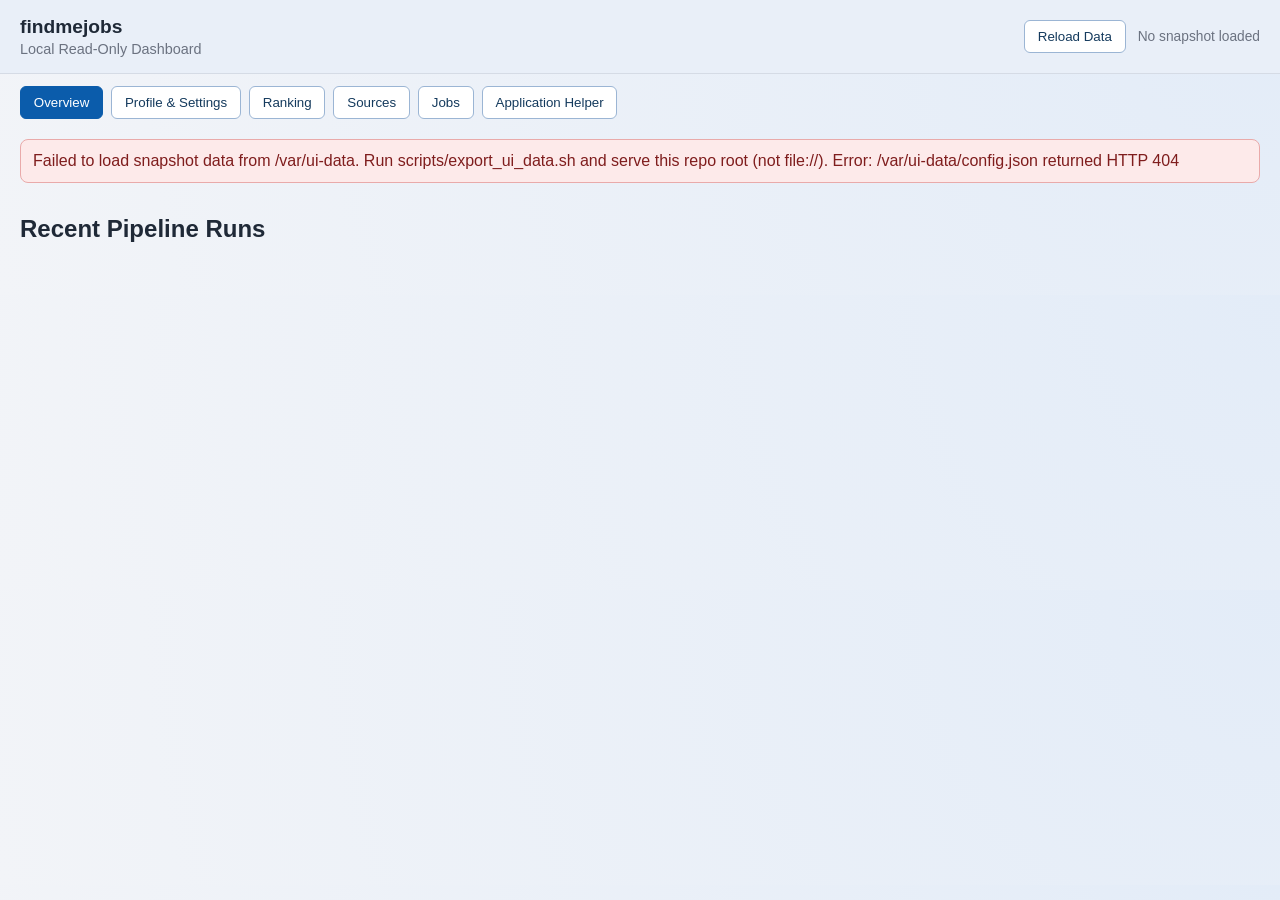
==== ui/index.html @ 0f8fa4a1 "add new page" ====
<!doctype html>
<html lang="en">
  <head>
    <meta charset="UTF-8" />
    <meta name="viewport" content="width=device-width, initial-scale=1.0" />
    <title>findmejobs Local Dashboard</title>
    <link rel="stylesheet" href="./styles.css" />
  </head>
  <body>
    <header class="topbar">
      <div>
        <h1>findmejobs</h1>
        <p class="subtitle">Local Read-Only Dashboard</p>
      </div>
      <div class="header-actions">
        <button id="refreshBtn" type="button">Reload Data</button>
        <span id="generatedAt" class="muted">No snapshot loaded</span>
      </div>
    </header>

    <nav class="tabs" id="tabs">
      <button class="tab active" data-tab="overview" type="button">Overview</button>
      <button class="tab" data-tab="profile" type="button">Profile & Settings</button>
      <button class="tab" data-tab="ranking" type="button">Ranking</button>
      <button class="tab" data-tab="sources" type="button">Sources</button>
      <button class="tab" data-tab="jobs" type="button">Jobs</button>
      <button class="tab" data-tab="applications" type="button">Application Helper</button>
    </nav>

    <main class="layout">
      <section id="errorBox" class="error hidden"></section>

      <section class="panel active" data-panel="overview">
        <div id="overviewCards" class="cards"></div>
        <h2>Recent Pipeline Runs</h2>
        <div id="pipelineRuns"></div>
      </section>

      <section class="panel" data-panel="profile">
        <h2>Profile</h2>
        <div id="profileGrid" class="grid-two"></div>
        <h2>Runtime Settings</h2>
        <div id="settingsGrid" class="grid-two"></div>
      </section>

      <section class="panel" data-panel="ranking">
        <h2>Ranking Policy</h2>
        <div id="rankingPolicy" class="grid-two"></div>
        <h2>Weights</h2>
        <div id="weightsTable"></div>
        <h2>Title Families</h2>
        <div id="titleFamilies"></div>
      </section>

      <section class="panel" data-panel="sources">
        <h2>Source Health</h2>
        <div id="sourcesTable"></div>
      </section>

      <section class="panel" data-panel="jobs">
        <div class="jobs-toolbar">
          <input id="jobSearch" type="search" placeholder="Search title/company/location" />
          <select id="statusFilter">
            <option value="all">All statuses</option>
            <option value="eligible">Eligible</option>
            <option value="below_threshold">Below threshold</option>
            <option value="hard_filtered">Hard filtered</option>
          </select>
          <select id="sourceFilter">
            <option value="all">All sources</option>
          </select>
          <input id="minScore" type="number" step="0.1" placeholder="Min score" />
          <select id="sortBy">
            <option value="score_desc">Score desc</option>
            <option value="score_asc">Score asc</option>
            <option value="title_asc">Title A-Z</option>
            <option value="company_asc">Company A-Z</option>
          </select>
        </div>
        <div id="jobsMeta" class="muted"></div>
        <div id="jobsTable"></div>
      </section>

      <section class="panel" data-panel="applications">
        <h2>Application Helper</h2>
        <div id="applicationsCards" class="cards"></div>
        <div id="applicationsTable"></div>
      </section>
    </main>

    <script src="./app.js"></script>
  </body>
</html>
---- ui/styles.css ----
:root {
  --bg: #f2f4f8;
  --panel: #ffffff;
  --ink: #1f2937;
  --muted: #6b7280;
  --border: #d5dbe5;
  --accent: #0b5cab;
  --eligible: #116530;
  --below: #b26f00;
  --filtered: #9b1c1c;
}

* {
  box-sizing: border-box;
}

body {
  margin: 0;
  font-family: "IBM Plex Sans", "Segoe UI", sans-serif;
  color: var(--ink);
  background: radial-gradient(circle at top right, #e3ecf8, var(--bg));
}

.topbar {
  display: flex;
  justify-content: space-between;
  align-items: center;
  padding: 1rem 1.25rem;
  border-bottom: 1px solid var(--border);
  background: #e9eff8;
  position: sticky;
  top: 0;
  z-index: 10;
}

.topbar h1 {
  margin: 0;
  font-size: 1.2rem;
}

.subtitle {
  margin: 0.2rem 0 0;
  color: var(--muted);
  font-size: 0.9rem;
}

.header-actions {
  display: flex;
  align-items: center;
  gap: 0.75rem;
}

button {
  border: 1px solid #9bb5d4;
  background: #ffffff;
  color: #143a5d;
  border-radius: 6px;
  padding: 0.5rem 0.8rem;
  cursor: pointer;
}

button:hover {
  background: #f5f9ff;
}

.tabs {
  display: flex;
  flex-wrap: wrap;
  gap: 0.5rem;
  padding: 0.75rem 1.25rem;
}

.tab.active {
  background: var(--accent);
  color: #fff;
  border-color: var(--accent);
}

.layout {
  padding: 0.5rem 1.25rem 2rem;
}

.panel {
  display: none;
}

.panel.active {
  display: block;
}

.cards {
  display: grid;
  grid-template-columns: repeat(auto-fit, minmax(170px, 1fr));
  gap: 0.75rem;
  margin-bottom: 1.25rem;
}

.card,
.kv,
.table-wrap,
.source-grid {
  background: var(--panel);
  border: 1px solid var(--border);
  border-radius: 8px;
}

.card {
  padding: 0.8rem;
}

.card .label {
  color: var(--muted);
  font-size: 0.82rem;
}

.card .value {
  font-size: 1.2rem;
  margin-top: 0.25rem;
}

.grid-two {
  display: grid;
  grid-template-columns: repeat(auto-fit, minmax(340px, 1fr));
  gap: 0.75rem;
}

.kv {
  padding: 0.75rem;
}

.kv h3 {
  margin: 0 0 0.6rem;
  font-size: 1rem;
}

.kv dl {
  margin: 0;
  display: grid;
  grid-template-columns: 170px 1fr;
  gap: 0.35rem 0.6rem;
}

.kv dt {
  color: var(--muted);
}

.kv dd {
  margin: 0;
  word-break: break-word;
}

.table-wrap {
  overflow-x: auto;
}

table {
  border-collapse: collapse;
  width: 100%;
  min-width: 900px;
}

th,
td {
  text-align: left;
  border-bottom: 1px solid var(--border);
  padding: 0.5rem;
  font-size: 0.88rem;
  vertical-align: top;
}

th {
  background: #f5f8fc;
  color: #2d3f54;
}

.jobs-toolbar {
  display: grid;
  grid-template-columns: 2fr 1fr 1fr 1fr 1fr;
  gap: 0.5rem;
  margin-bottom: 0.75rem;
}

.jobs-toolbar input,
.jobs-toolbar select {
  border: 1px solid var(--border);
  border-radius: 6px;
  padding: 0.45rem 0.5rem;
  font-size: 0.9rem;
}

.status-chip {
  display: inline-block;
  border-radius: 999px;
  padding: 0.15rem 0.55rem;
  font-size: 0.74rem;
  font-weight: 600;
}

.status-eligible {
  color: var(--eligible);
  background: #e7f5eb;
}

.status-below_threshold {
  color: var(--below);
  background: #fff6e5;
}

.status-hard_filtered {
  color: var(--filtered);
  background: #fdeaea;
}

.muted {
  color: var(--muted);
  font-size: 0.86rem;
}

.error {
  border: 1px solid #e9aaaa;
  background: #fdeaea;
  color: #7f1d1d;
  border-radius: 8px;
  padding: 0.75rem;
  margin-bottom: 0.75rem;
}

.hidden {
  display: none;
}

@media (max-width: 980px) {
  .jobs-toolbar {
    grid-template-columns: 1fr 1fr;
  }

  .kv dl {
    grid-template-columns: 1fr;
  }

  .topbar {
    flex-direction: column;
    align-items: flex-start;
    gap: 0.6rem;
  }
}
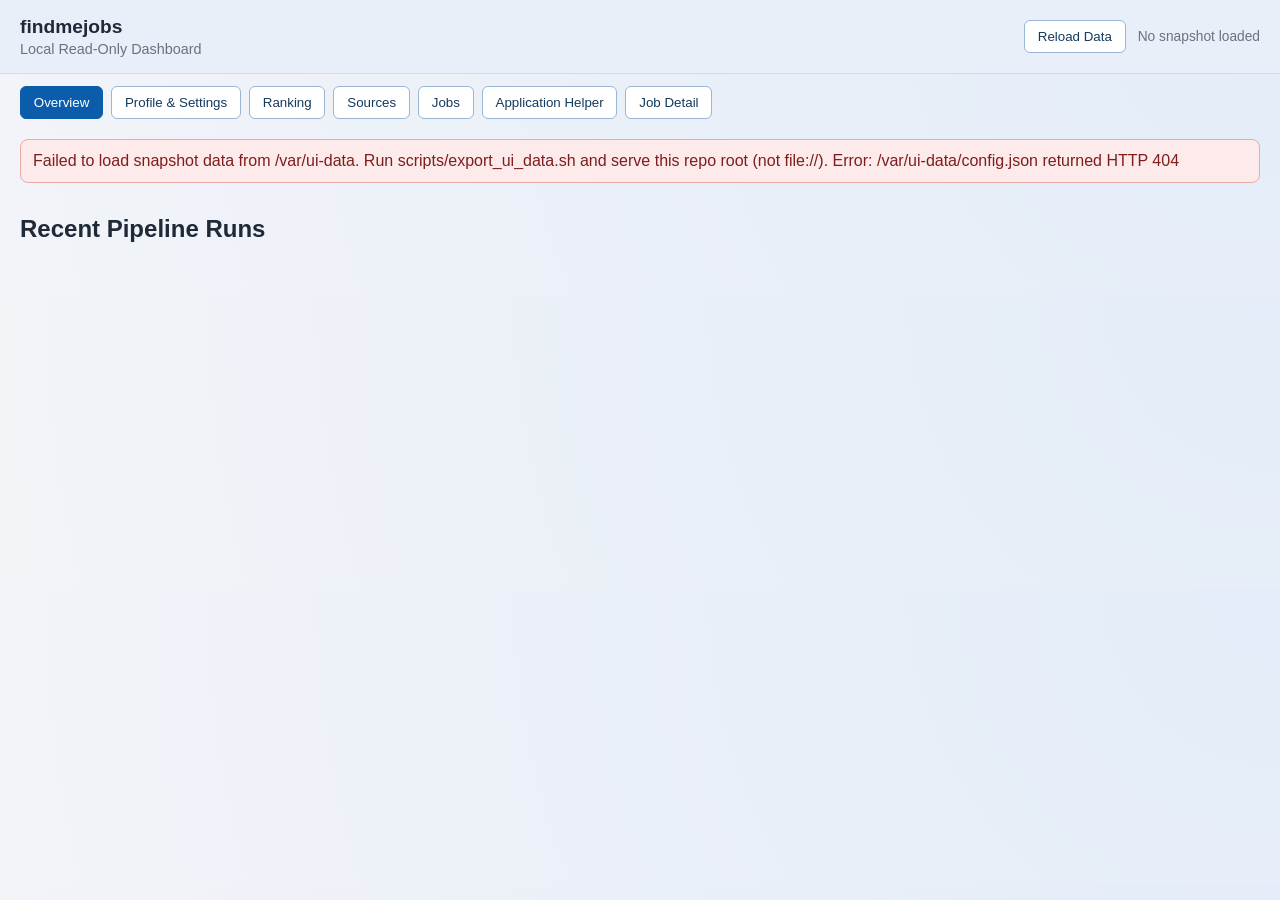
==== commit 76f6fc50: "update detail page" ====
--- a/ui/index.html
+++ b/ui/index.html
@@ -25,6 +25,7 @@
       <button class="tab" data-tab="sources" type="button">Sources</button>
       <button class="tab" data-tab="jobs" type="button">Jobs</button>
       <button class="tab" data-tab="applications" type="button">Application Helper</button>
+      <button class="tab" data-tab="job-detail" type="button">Job Detail</button>
     </nav>
 
     <main class="layout">
@@ -86,6 +87,32 @@
         <div id="applicationsCards" class="cards"></div>
         <div id="applicationsTable"></div>
       </section>
+
+      <section class="panel" data-panel="job-detail">
+        <h2>Job Detail</h2>
+        <div id="jobDetailMeta" class="muted">Select a job from Jobs or Application Helper.</div>
+        <div id="jobDetailGrid" class="grid-two"></div>
+
+        <h3>Cover Letter</h3>
+        <div class="detail-actions">
+          <button id="copyCoverLetterBtn" type="button">Copy Cover Letter</button>
+          <span id="copyCoverLetterStatus" class="muted"></span>
+        </div>
+        <textarea id="coverLetterText" class="detail-text" readonly placeholder="No cover letter draft yet."></textarea>
+
+        <h3>Answers Draft</h3>
+        <textarea id="answersText" class="detail-text" readonly placeholder="No answers draft yet."></textarea>
+
+        <h3>Draft Report</h3>
+        <textarea id="draftReportText" class="detail-text" readonly placeholder="No draft report yet."></textarea>
+
+        <h3>Application Helper Commands</h3>
+        <div class="detail-actions">
+          <button id="copyAllCommandsBtn" type="button">Copy All Commands</button>
+          <span id="copyCommandsStatus" class="muted"></span>
+        </div>
+        <div id="jobCommandsList"></div>
+      </section>
     </main>
 
     <script src="./app.js"></script>
--- a/ui/styles.css
+++ b/ui/styles.css
@@ -188,6 +188,16 @@
   font-size: 0.9rem;
 }
 
+.linkish {
+  background: none;
+  border: none;
+  color: var(--accent);
+  text-decoration: underline;
+  padding: 0;
+  cursor: pointer;
+  font: inherit;
+}
+
 .status-chip {
   display: inline-block;
   border-radius: 999px;
@@ -225,6 +235,49 @@
   margin-bottom: 0.75rem;
 }
 
+.detail-actions {
+  display: flex;
+  align-items: center;
+  gap: 0.75rem;
+  margin-bottom: 0.5rem;
+}
+
+.detail-text {
+  width: 100%;
+  min-height: 160px;
+  border: 1px solid var(--border);
+  border-radius: 8px;
+  padding: 0.6rem;
+  resize: vertical;
+  font-family: "IBM Plex Mono", "SFMono-Regular", Menlo, monospace;
+  font-size: 0.84rem;
+  background: #fff;
+  margin-bottom: 1rem;
+}
+
+.cmd-list {
+  display: grid;
+  gap: 0.5rem;
+}
+
+.cmd-row {
+  display: grid;
+  grid-template-columns: 1fr auto;
+  gap: 0.5rem;
+  align-items: center;
+  background: #fff;
+  border: 1px solid var(--border);
+  border-radius: 8px;
+  padding: 0.45rem 0.6rem;
+}
+
+.cmd-row code {
+  white-space: nowrap;
+  overflow-x: auto;
+  display: block;
+  font-size: 0.82rem;
+}
+
 .hidden {
   display: none;
 }
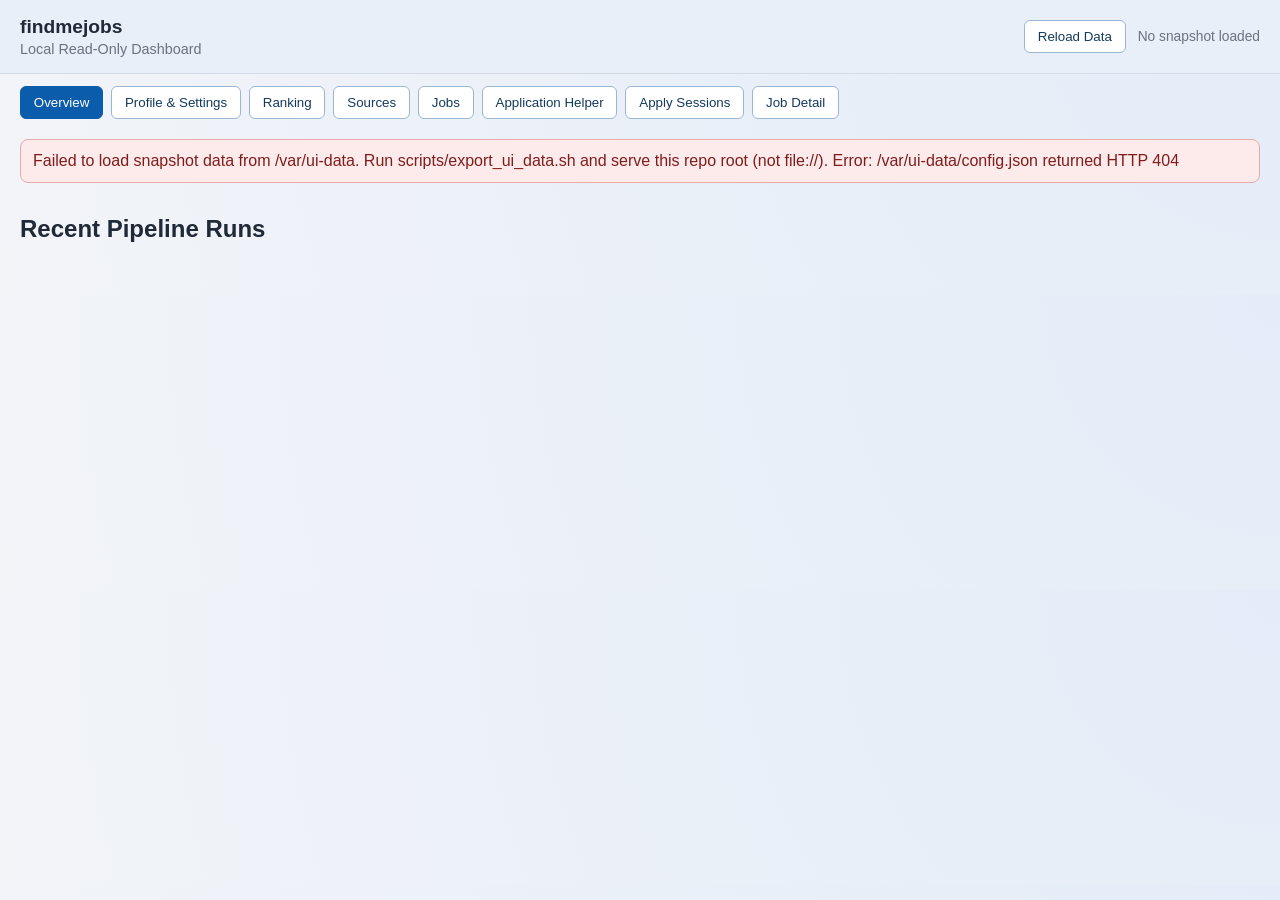
==== commit ffd8e598: "update browser setup" ====
--- a/ui/index.html
+++ b/ui/index.html
@@ -4,7 +4,7 @@
     <meta charset="UTF-8" />
     <meta name="viewport" content="width=device-width, initial-scale=1.0" />
     <title>findmejobs Local Dashboard</title>
-    <link rel="stylesheet" href="./styles.css" />
+    <link rel="stylesheet" href="./styles.css?v=20260323c" />
   </head>
   <body>
     <header class="topbar">
@@ -25,6 +25,7 @@
       <button class="tab" data-tab="sources" type="button">Sources</button>
       <button class="tab" data-tab="jobs" type="button">Jobs</button>
       <button class="tab" data-tab="applications" type="button">Application Helper</button>
+      <button class="tab" data-tab="apply-sessions" type="button">Apply Sessions</button>
       <button class="tab" data-tab="job-detail" type="button">Job Detail</button>
     </nav>
 
@@ -88,9 +89,40 @@
         <div id="applicationsTable"></div>
       </section>
 
+      <section class="panel" data-panel="apply-sessions">
+        <h2>Apply Sessions</h2>
+        <div id="applySessionsCards" class="cards"></div>
+        <div id="applySessionsTable"></div>
+
+        <h3>Session Detail</h3>
+        <div id="applySessionMeta" class="muted">Select a session row.</div>
+        <div id="applySessionLinks" class="detail-actions"></div>
+        <div id="applySessionGrid" class="grid-two"></div>
+
+        <h3>Filled Fields</h3>
+        <div id="applyFilledFieldsTable"></div>
+
+        <h3>Unresolved Fields</h3>
+        <div id="applyUnresolvedFieldsTable"></div>
+
+        <h3>Approval Gates</h3>
+        <div id="applyApprovalsTable"></div>
+
+        <h3>Session Report</h3>
+        <div id="applyReportText" class="detail-rich detail-plain"></div>
+
+        <h3>Apply Commands</h3>
+        <div class="detail-actions">
+          <button id="copyAllApplyCommandsBtn" type="button">Copy All Commands</button>
+          <span id="copyApplyCommandsStatus" class="muted"></span>
+        </div>
+        <div id="applyCommandsList"></div>
+      </section>
+
       <section class="panel" data-panel="job-detail">
         <h2>Job Detail</h2>
         <div id="jobDetailMeta" class="muted">Select a job from Jobs or Application Helper.</div>
+        <div id="jobDetailLinks" class="detail-actions"></div>
         <div id="jobDetailGrid" class="grid-two"></div>
 
         <h3>Cover Letter</h3>
@@ -98,13 +130,16 @@
           <button id="copyCoverLetterBtn" type="button">Copy Cover Letter</button>
           <span id="copyCoverLetterStatus" class="muted"></span>
         </div>
-        <textarea id="coverLetterText" class="detail-text" readonly placeholder="No cover letter draft yet."></textarea>
+        <div id="coverLetterText" class="detail-rich detail-plain"></div>
+
+        <h3>Job Description</h3>
+        <div id="jobDescriptionHtml" class="detail-rich"></div>
 
         <h3>Answers Draft</h3>
-        <textarea id="answersText" class="detail-text" readonly placeholder="No answers draft yet."></textarea>
+        <div id="answersText" class="detail-rich detail-plain"></div>
 
         <h3>Draft Report</h3>
-        <textarea id="draftReportText" class="detail-text" readonly placeholder="No draft report yet."></textarea>
+        <div id="draftReportText" class="detail-rich detail-plain"></div>
 
         <h3>Application Helper Commands</h3>
         <div class="detail-actions">
@@ -115,6 +150,6 @@
       </section>
     </main>
 
-    <script src="./app.js"></script>
+    <script src="./app.js?v=20260323c"></script>
   </body>
 </html>
--- a/ui/styles.css
+++ b/ui/styles.css
@@ -8,6 +8,9 @@
   --eligible: #116530;
   --below: #b26f00;
   --filtered: #9b1c1c;
+  --awaiting: #7c3a00;
+  --resume: #0b5cab;
+  --manual: #6a1b9a;
 }
 
 * {
@@ -221,6 +224,28 @@
   background: #fdeaea;
 }
 
+.status-awaiting_approval {
+  color: var(--awaiting);
+  background: #fff4e8;
+}
+
+.status-ready_to_resume,
+.status-in_progress,
+.status-opened {
+  color: var(--resume);
+  background: #e9f2ff;
+}
+
+.status-awaiting_manual_submit {
+  color: var(--manual);
+  background: #f3eafd;
+}
+
+.status-cancelled {
+  color: #7c2d12;
+  background: #ffedd5;
+}
+
 .muted {
   color: var(--muted);
   font-size: 0.86rem;
@@ -238,21 +263,45 @@
 .detail-actions {
   display: flex;
   align-items: center;
+  flex-wrap: wrap;
   gap: 0.75rem;
   margin-bottom: 0.5rem;
 }
 
-.detail-text {
-  width: 100%;
-  min-height: 160px;
+.detail-actions a {
+  color: var(--accent);
+}
+
+.detail-rich {
   border: 1px solid var(--border);
   border-radius: 8px;
-  padding: 0.6rem;
-  resize: vertical;
+  background: #fff;
+  padding: 0.75rem;
+  margin-bottom: 1rem;
+  line-height: 1.45;
+  font-size: 0.9rem;
+}
+
+.detail-rich p {
+  margin: 0 0 0.75rem;
+}
+
+.detail-rich ul,
+.detail-rich ol {
+  margin: 0 0 0.75rem 1.1rem;
+}
+
+.detail-rich h1,
+.detail-rich h2,
+.detail-rich h3,
+.detail-rich h4 {
+  margin: 0.75rem 0 0.5rem;
+}
+
+.detail-plain {
+  white-space: pre-wrap;
   font-family: "IBM Plex Mono", "SFMono-Regular", Menlo, monospace;
   font-size: 0.84rem;
-  background: #fff;
-  margin-bottom: 1rem;
 }
 
 .cmd-list {
